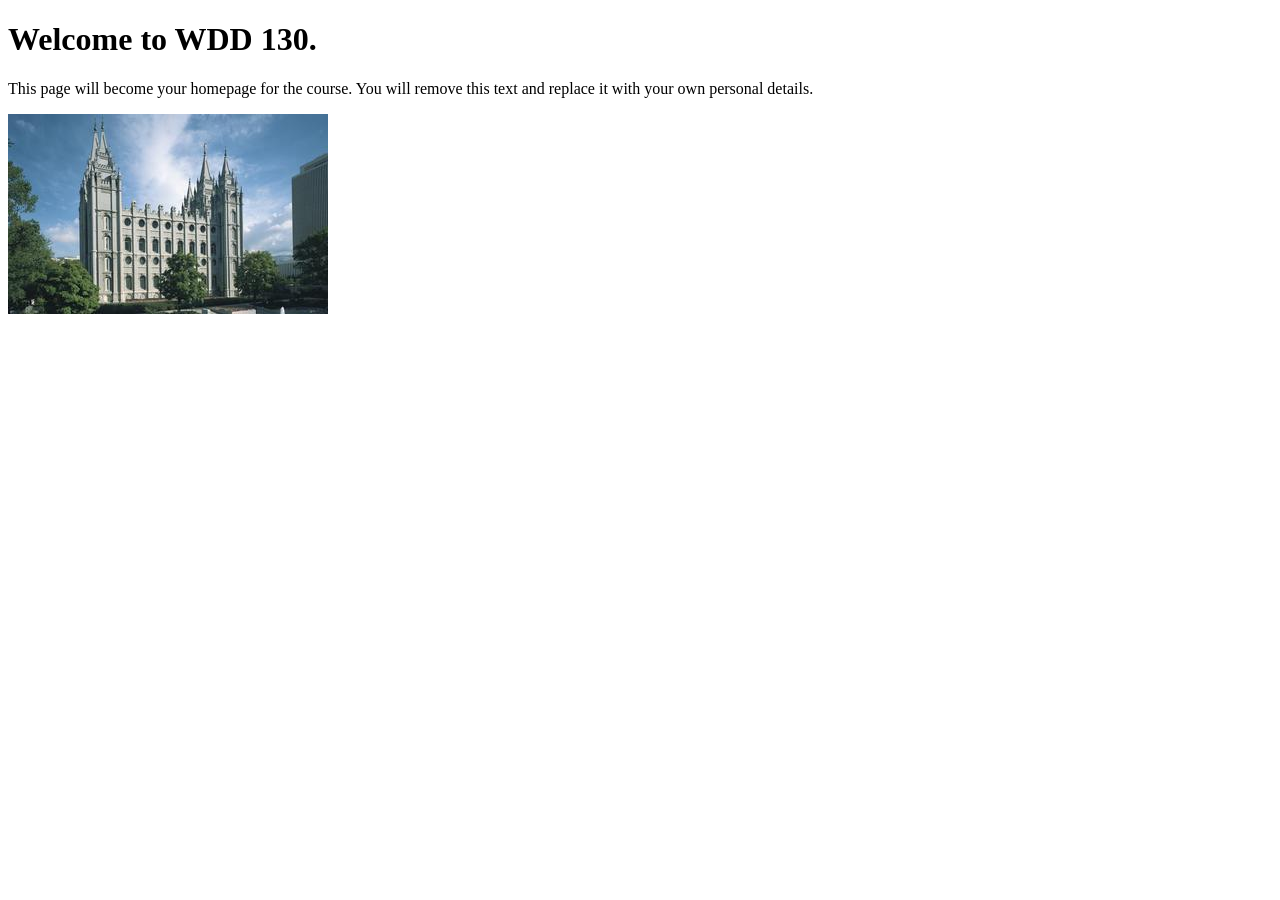
==== index.html @ 421fe8d7 "Initial commit" ====
<!DOCTYPE html>
<html lang="en">
<head>
    <meta charset="UTF-8">
    <meta name="viewport" content="width=device-width, initial-scale=1.0">
    <title>WDD 130 | Personal Homepage</title>
</head>
<body>
    <h1>Welcome to WDD 130.</h1>
    <p>This page will become your homepage for the course. You will remove this text and replace it with your own personal details.</p>

    <img src="images/salt-lake-temple.jpg" alt="The Salt Lake Temple.">
</body>
</html>
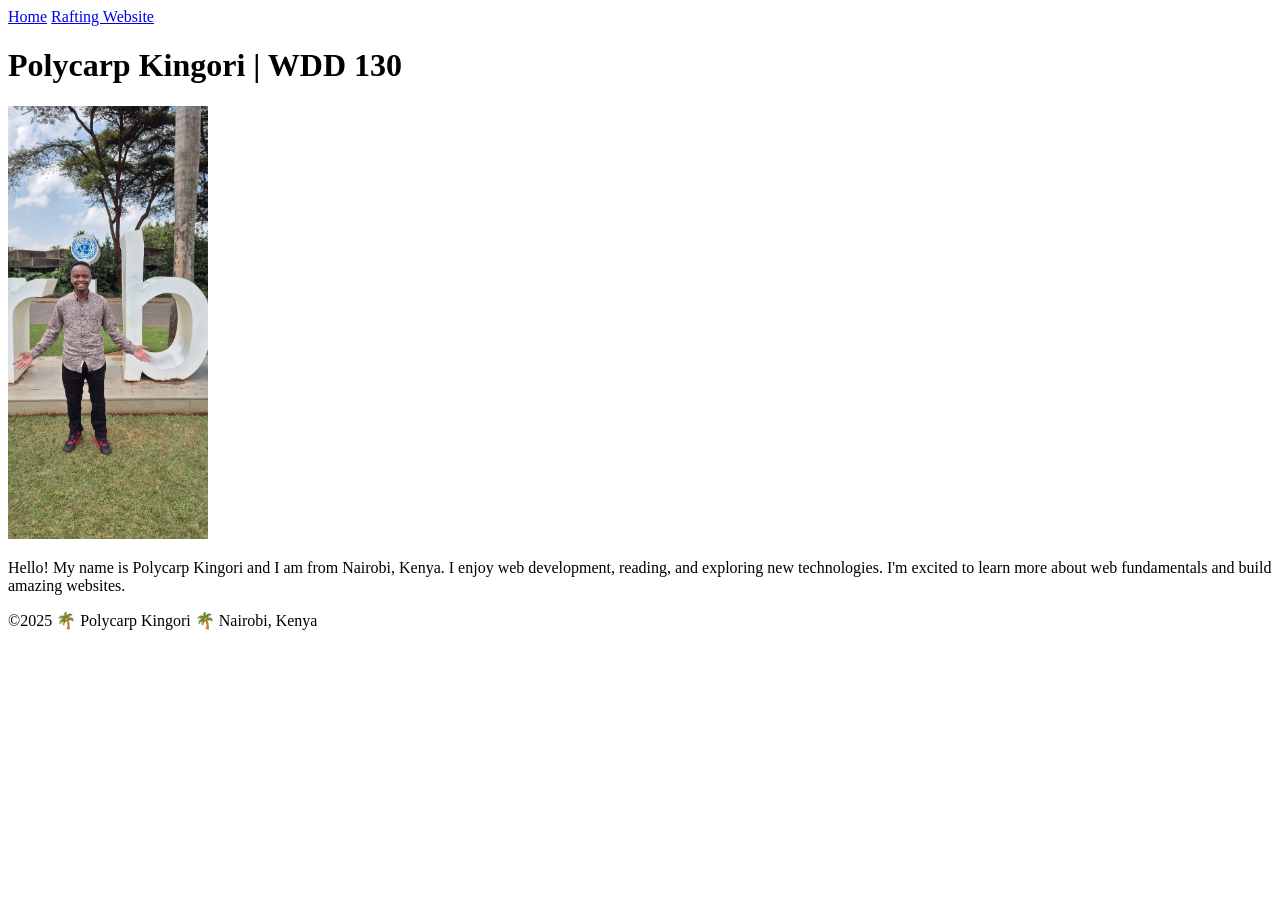
==== commit 6aae0c05: "Week 1 corrections" ====
--- a/index.html
+++ b/index.html
@@ -1,14 +1,29 @@
 <!DOCTYPE html>
-<html lang="en">
+<html lang="en-US">
+
 <head>
-    <meta charset="UTF-8">
+    <meta charset="utf-8">
     <meta name="viewport" content="width=device-width, initial-scale=1.0">
-    <title>WDD 130 | Personal Homepage</title>
+    <title>Polycarp Kingori | WDD 130</title>
 </head>
+
 <body>
-    <h1>Welcome to WDD 130.</h1>
-    <p>This page will become your homepage for the course. You will remove this text and replace it with your own personal details.</p>
+    <header>
+        <nav>
+            <a href="#">Home</a>
+            <a href="wwr/">Rafting Website</a>
+        </nav>
+    </header>
+    <main>
+        <h1>Polycarp Kingori | WDD 130</h1>
+        <img src="images\profile1.jpeg" alt="Hello, my name is Polycarp Kingori" width="200">
+        <p>Hello! My name is Polycarp Kingori and I am from Nairobi, Kenya. I enjoy web development,
+            reading, and exploring new technologies. I'm excited to learn more about web
+            fundamentals and build amazing websites.</p>
+    </main>
+    <footer>
+        <p>©2025 🌴 Polycarp Kingori 🌴 Nairobi, Kenya</p>
+    </footer>
+</body>
 
-    <img src="images/salt-lake-temple.jpg" alt="The Salt Lake Temple.">
-</body>
 </html>
